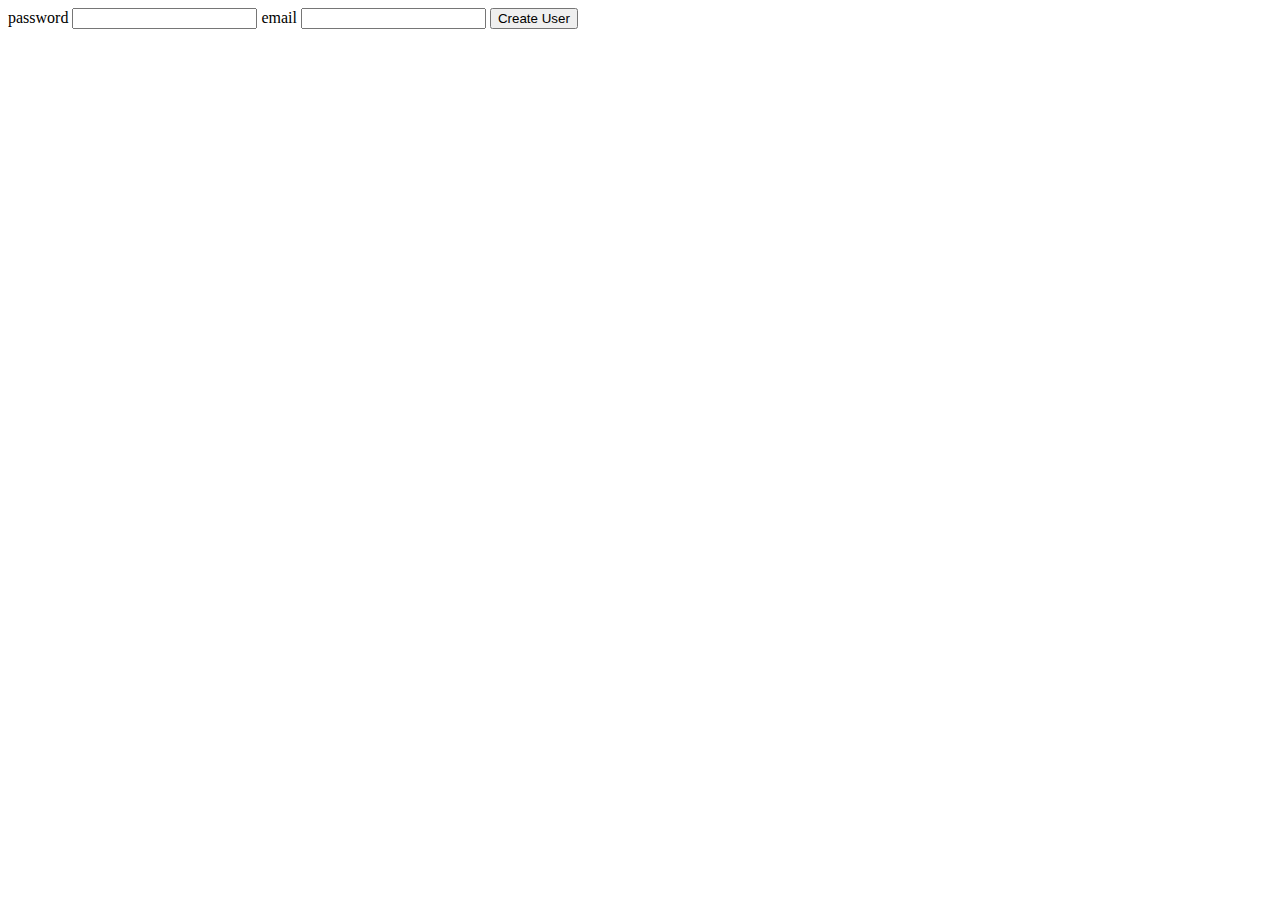
==== src/main/resources/static/login.html @ e665d1de "Push existing project to GitLab" ====
<!DOCTYPE html>
<html lang="en">
<head>
    <meta charset="UTF-8">
    <title>Login</title>
</head>
<body>
<form method="post" action="/login" accept-charset="utf-8">
  <label for="password_input">password</label>
  <input type="text" name="password" id="password_input" required>
  <label for="email_input">email</label>
  <input type="text" name="email" id="email_input" required>




  <input type="submit" value="Create User">
</form>
</body>
</html>
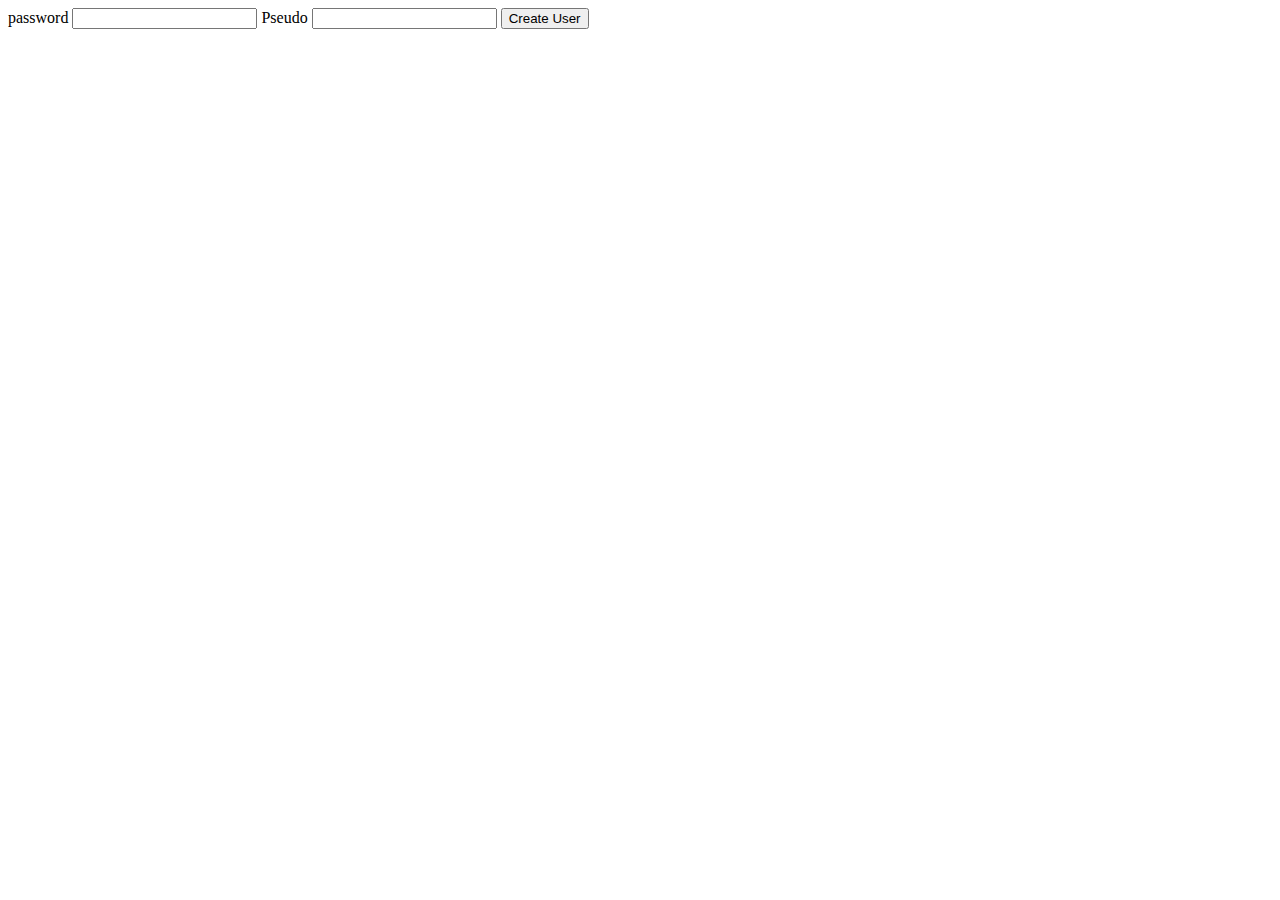
==== commit 6d7690d3: "chiffrement du mdp, et page d'erreur pour connection echouee" ====
--- a/src/main/resources/static/login.html
+++ b/src/main/resources/static/login.html
@@ -8,8 +8,8 @@
 <form method="post" action="/login" accept-charset="utf-8">
   <label for="password_input">password</label>
   <input type="text" name="password" id="password_input" required>
-  <label for="email_input">email</label>
-  <input type="text" name="email" id="email_input" required>
+  <label for="login_input">Pseudo</label>
+  <input type="text" name="login" id="login_input" required>
 
 
 
@@ -17,4 +17,4 @@
   <input type="submit" value="Create User">
 </form>
 </body>
-</html>+</html>
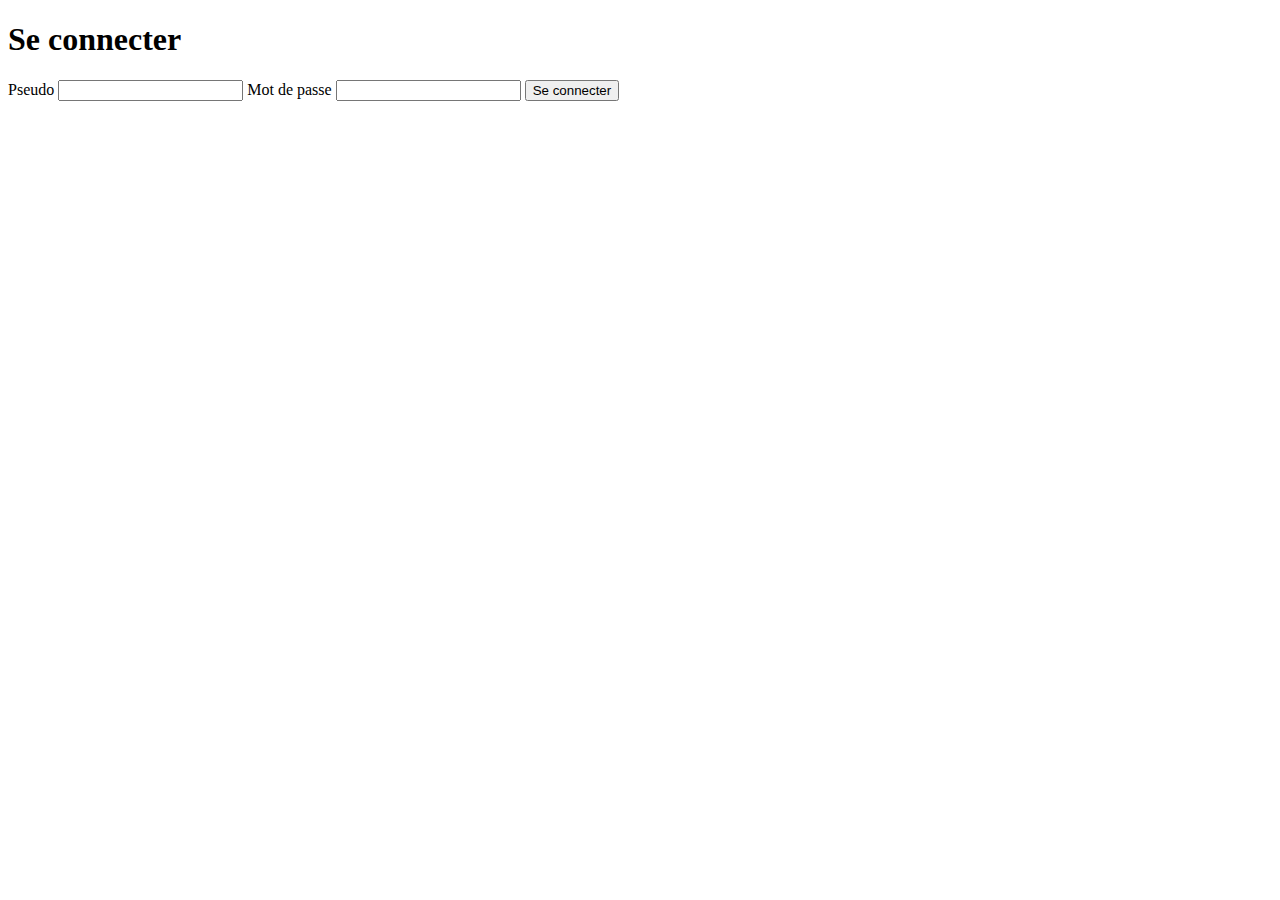
==== commit 8bc5de0d: "doing some css, changed some ftl structure (light edit), missing commentary" ====
--- a/src/main/resources/static/login.html
+++ b/src/main/resources/static/login.html
@@ -2,19 +2,27 @@
 <html lang="en">
 <head>
     <meta charset="UTF-8">
-    <title>Login</title>
+    <title>Se connecter | PokeMy</title>
+    <link rel="stylesheet" href="/style.css">
+
 </head>
 <body>
-<form method="post" action="/login" accept-charset="utf-8">
-  <label for="password_input">password</label>
-  <input type="text" name="password" id="password_input" required>
-  <label for="login_input">Pseudo</label>
-  <input type="text" name="login" id="login_input" required>
+<header>
+    <h1>
+        Se connecter
+    </h1>
+</header>
+<main>
+    <form method="post" action="/login" accept-charset="utf-8">
+        <label for="login_input">Pseudo</label>
+        <input type="text" name="login" id="login_input" required>
+        <label for="password_input">Mot de passe</label>
+        <input type="text" name="password" id="password_input" required>
+        <input type="submit" value="Se connecter">
+    </form>
+</main>
+<footer>
 
-
-
-
-  <input type="submit" value="Create User">
-</form>
+</footer>
 </body>
 </html>
